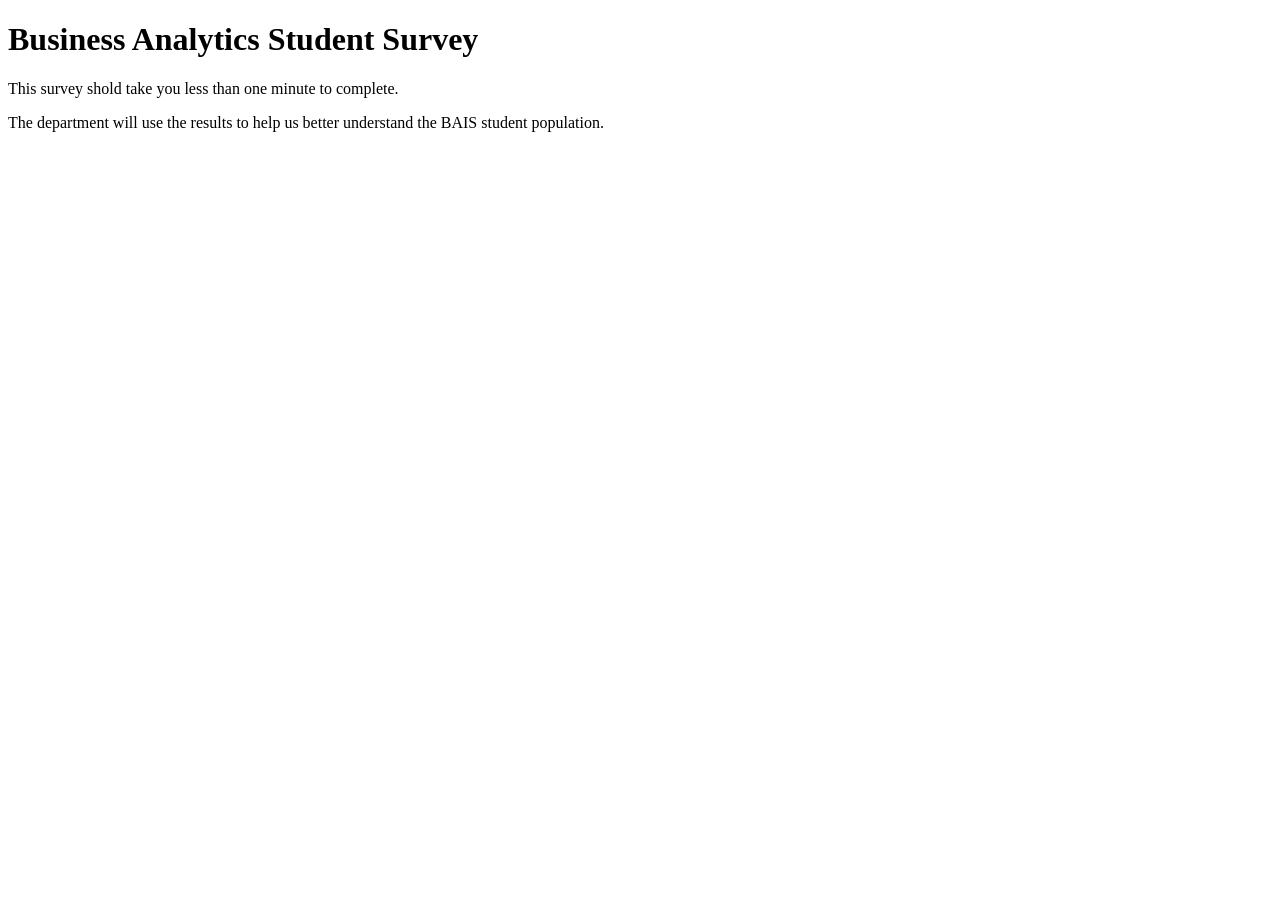
==== index.html @ 2a21d21c "Created 4 webpages Created 4 necessary webpages and edited title, h1, and p information" ====
<!DOCTYPE html>
<html lang="en">
<head>
    <meta charset="UTF-8">
    <meta name="viewport" content="width=device-width, initial-scale=1.0">
    <title>Business Analytics Student Survey</title>
</head>
<body>
    <h1> Business Analytics Student Survey</h1>
    <p> This survey shold take you less than one minute to complete.</p>
    <p> The department will use the results to help us better understand the BAIS student population.</p>
</body>
</html>
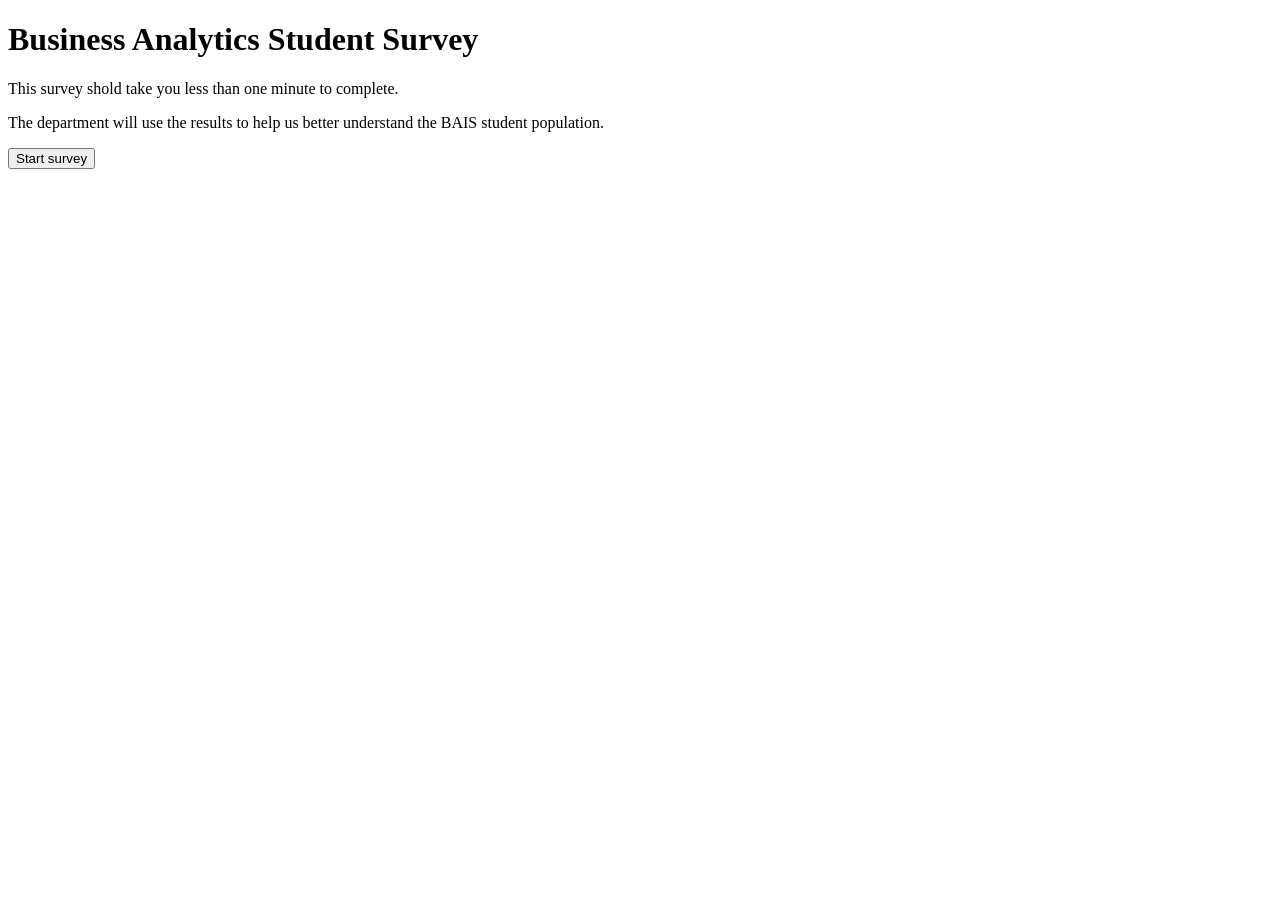
==== commit 2f8e2b3d: "Added content to index & p1, small code edits" ====
--- a/index.html
+++ b/index.html
@@ -4,10 +4,12 @@
     <meta charset="UTF-8">
     <meta name="viewport" content="width=device-width, initial-scale=1.0">
     <title>Business Analytics Student Survey</title>
+    <link rel="stylesheet" href="style.css">
 </head>
 <body>
     <h1> Business Analytics Student Survey</h1>
     <p> This survey shold take you less than one minute to complete.</p>
     <p> The department will use the results to help us better understand the BAIS student population.</p>
+    <button onclick="window.location.href='edzaputil_p1.html';">Start survey</button>
 </body>
 </html>
--- a/style.css
+++ b/style.css
@@ -0,0 +1,32 @@
+.fontawesome {
+   font-size: 1.15rem;
+   color: #333333;
+}
+
+.tooltip {
+        position: relative;
+        display: inline-block;
+}
+
+.tooltip .tooltiptext {
+    visibility: hidden;
+    width: 200px;
+    background-color: #333333;
+    color: #f8f8f8;
+    font-size: 1.15rem;
+    font-family: Arial, Helvetica, sans-serif;
+    text-align: center;
+    border-radius: 6px;
+    padding: 15px;
+
+    /* Position the tooltip text */
+    position: absolute;
+    z-index: 1;
+    top: 100%;
+    left: 50%;
+    margin-left: -100px;
+}
+
+.tooltip:hover .tooltiptext {
+    visibility: visible;
+}
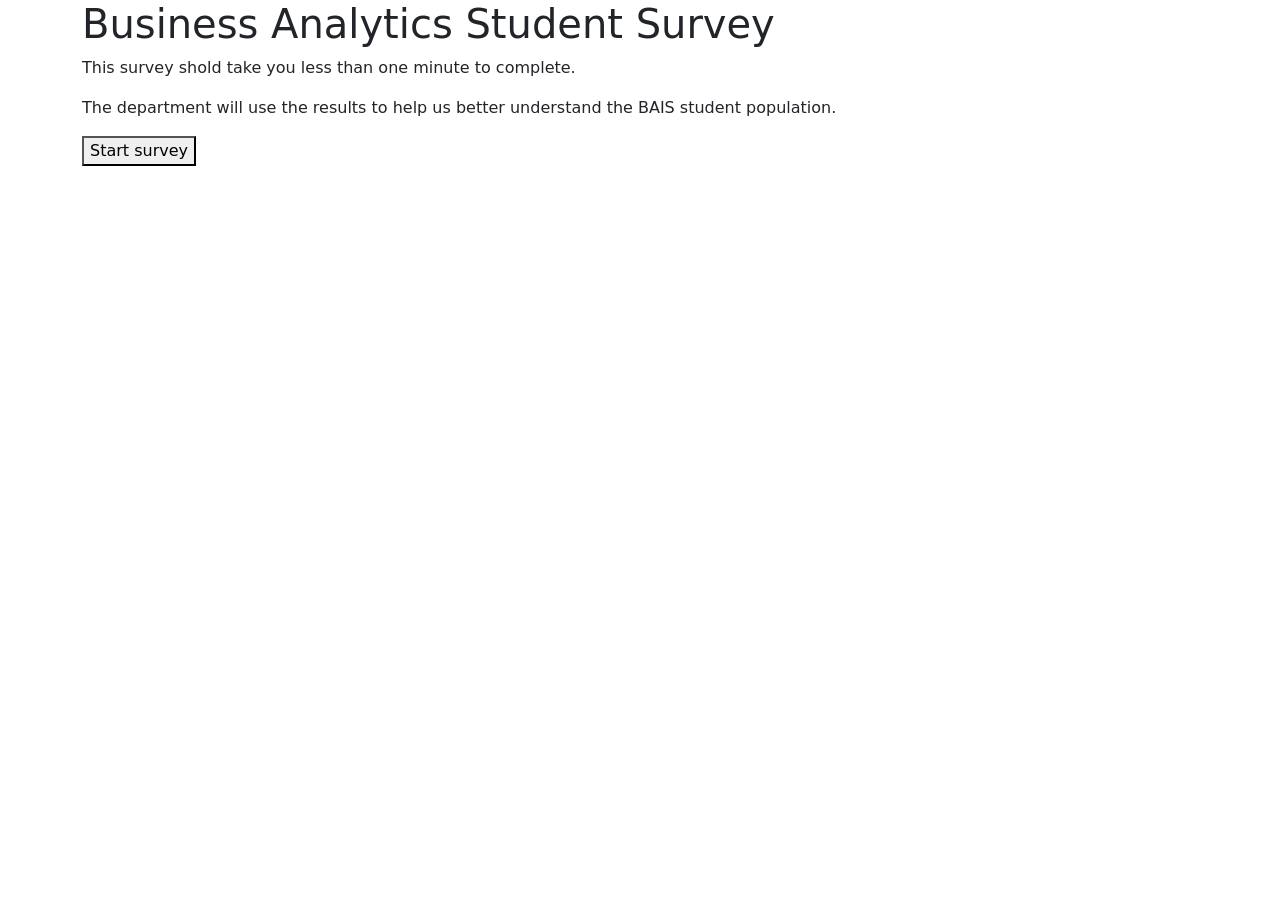
==== commit 80ee0696: "Added styling to page 1 and index Used bootstrap styling for main components Kept custom styling for" ====
--- a/index.html
+++ b/index.html
@@ -5,11 +5,32 @@
     <meta name="viewport" content="width=device-width, initial-scale=1.0">
     <title>Business Analytics Student Survey</title>
     <link rel="stylesheet" href="style.css">
+    <!-- Bootstrap CSS -->
+    <link
+      href="https://cdn.jsdelivr.net/npm/bootstrap@5.3.8/dist/css/bootstrap.min.css"
+      rel="stylesheet"
+      integrity="sha384-sRIl4kxILFvY47J16cr9ZwB07vP4J8+LH7qKQnuqkuIAvNWLzeN8tE5YBujZqJLB"
+      crossorigin="anonymous"
+    />
+
 </head>
-<body>
+<body class="container">
     <h1> Business Analytics Student Survey</h1>
     <p> This survey shold take you less than one minute to complete.</p>
     <p> The department will use the results to help us better understand the BAIS student population.</p>
     <button onclick="window.location.href='edzaputil_p1.html';">Start survey</button>
+
+        <!-- Separate Popper and Bootstrap JS -->
+    <script
+      src="https://cdn.jsdelivr.net/npm/@popperjs/core@2.11.8/dist/umd/popper.min.js"
+      integrity="sha384-I7E8VVD/ismYTF4hNIPjVp/Zjvgyol6VFvRkX/vR+Vc4jQkC+hVqc2pM8ODewa9r"
+      crossorigin="anonymous"
+    ></script>
+    <script
+      src="https://cdn.jsdelivr.net/npm/bootstrap@5.3.8/dist/js/bootstrap.min.js"
+      integrity="sha384-G/EV+4j2dNv+tEPo3++6LCgdCROaejBqfUeNjuKAiuXbjrxilcCdDz6ZAVfHWe1Y"
+      crossorigin="anonymous"
+    ></script>
+
 </body>
 </html>
--- a/style.css
+++ b/style.css
@@ -3,12 +3,12 @@
    color: #333333;
 }
 
-.tooltip {
+.custom-tooltip {
         position: relative;
         display: inline-block;
 }
 
-.tooltip .tooltiptext {
+.custom-tooltip .tooltiptext {
     visibility: hidden;
     width: 200px;
     background-color: #333333;
@@ -27,6 +27,6 @@
     margin-left: -100px;
 }
 
-.tooltip:hover .tooltiptext {
+.custom-tooltip:hover .tooltiptext {
     visibility: visible;
 }
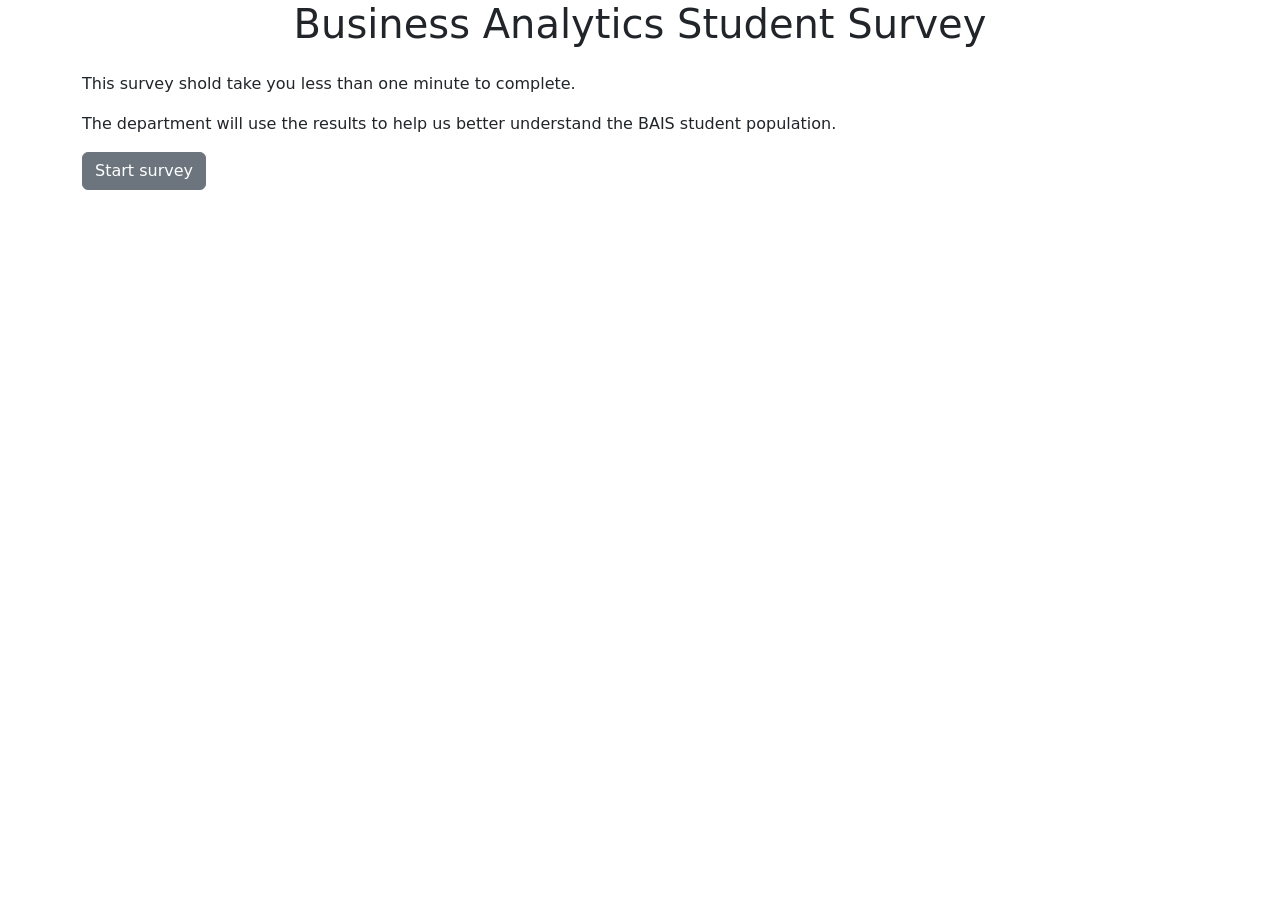
==== commit 9c9bea1c: "Added styling to index page" ====
--- a/index.html
+++ b/index.html
@@ -15,10 +15,12 @@
 
 </head>
 <body class="container">
-    <h1> Business Analytics Student Survey</h1>
+    <h1 class="mb-4 text-center"> Business Analytics Student Survey</h1>
+    <div class="mb-3">
     <p> This survey shold take you less than one minute to complete.</p>
     <p> The department will use the results to help us better understand the BAIS student population.</p>
-    <button onclick="window.location.href='edzaputil_p1.html';">Start survey</button>
+    </div>
+    <button class="btn btn-secondary" onclick="window.location.href='edzaputil_p1.html';">Start survey</button>
 
         <!-- Separate Popper and Bootstrap JS -->
     <script
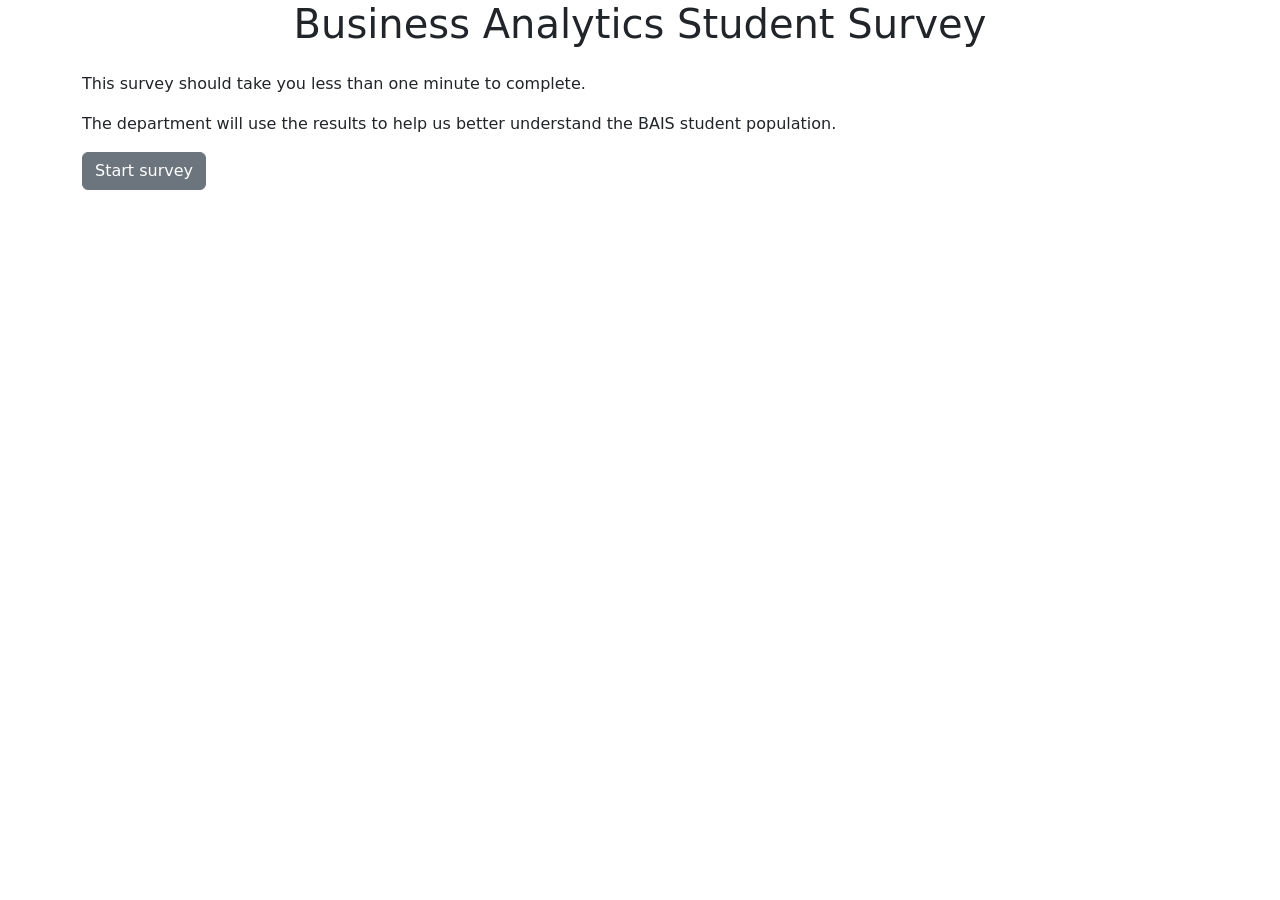
==== commit f5056f63: "Minor code edits to index" ====
--- a/index.html
+++ b/index.html
@@ -10,14 +10,13 @@
       href="https://cdn.jsdelivr.net/npm/bootstrap@5.3.8/dist/css/bootstrap.min.css"
       rel="stylesheet"
       integrity="sha384-sRIl4kxILFvY47J16cr9ZwB07vP4J8+LH7qKQnuqkuIAvNWLzeN8tE5YBujZqJLB"
-      crossorigin="anonymous"
-    />
+      crossorigin="anonymous">
 
 </head>
 <body class="container">
     <h1 class="mb-4 text-center"> Business Analytics Student Survey</h1>
     <div class="mb-3">
-    <p> This survey shold take you less than one minute to complete.</p>
+    <p> This survey should take you less than one minute to complete.</p>
     <p> The department will use the results to help us better understand the BAIS student population.</p>
     </div>
     <button class="btn btn-secondary" onclick="window.location.href='edzaputil_p1.html';">Start survey</button>
